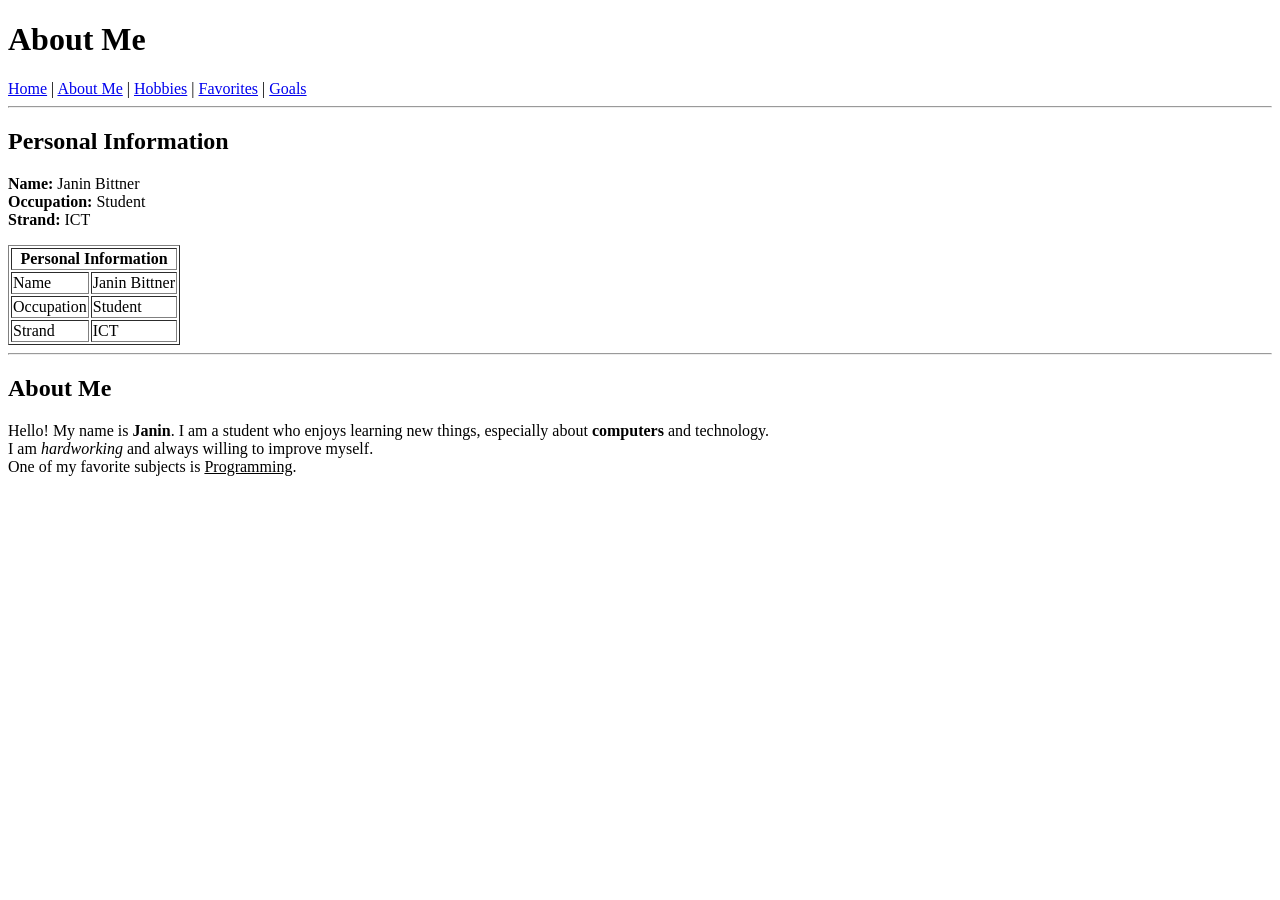
==== about.html @ 1b7e7f16 "Create about.html" ====
<!DOCTYPE html>
<html>
<head>
    <title>About Me</title>
</head>

<body>

<h1>About Me</h1>

<nav>
    <a href="index.html">Home</a> |
    <a href="about.html">About Me</a> |
    <a href="hobbies.html">Hobbies</a> |
    <a href="favorites.html">Favorites</a> |
    <a href="goals.html">Goals</a>
</nav>

<hr>

<h2>Personal Information</h2>

<p>
<b>Name:</b> Janin Bittner<br>
<b>Occupation:</b> Student<br>
<b>Strand:</b> ICT
</p>

<table border="1">
    <tr>
        <th colspan="2">Personal Information</th>
    </tr>
    <tr>
        <td>Name</td>
        <td>Janin Bittner</td>
    </tr>
    <tr>
        <td>Occupation</td>
        <td>Student</td>
    </tr>
    <tr>
        <td>Strand</td>
        <td>ICT</td>
    </tr>
</table>

<hr>

<h2>About Me</h2>

<p>
Hello! My name is <b>Janin</b>. I am a student who enjoys learning new things,
especially about <b>computers</b> and technology.<br>

I am <i>hardworking</i> and always willing to improve myself.<br>

One of my favorite subjects is <u>Programming</u>.
</p>

</body>
</html>
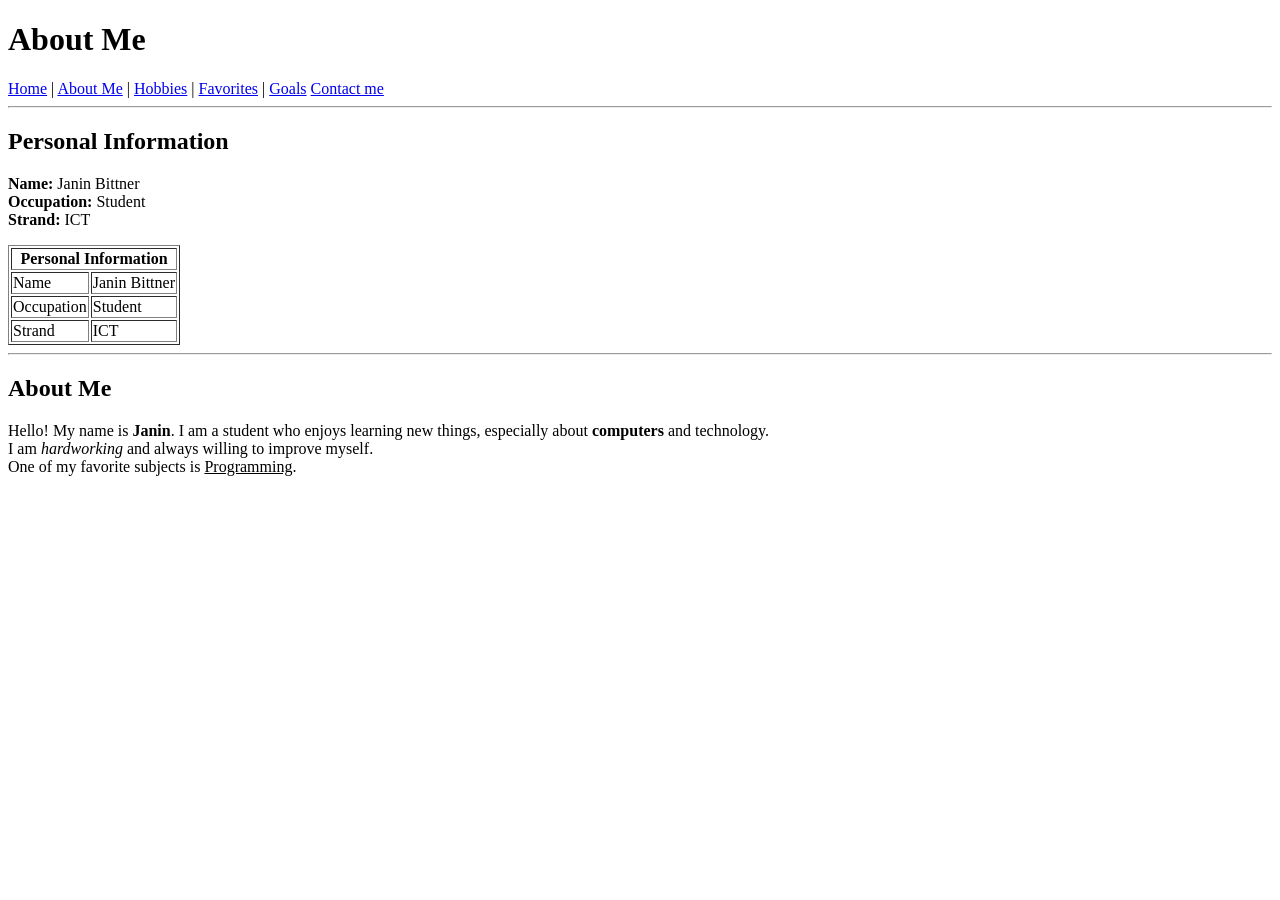
==== commit b3bef14c: "Update about.html" ====
--- a/about.html
+++ b/about.html
@@ -14,6 +14,7 @@
     <a href="hobbies.html">Hobbies</a> |
     <a href="favorites.html">Favorites</a> |
     <a href="goals.html">Goals</a>
+    <a href="contact.html">Contact me</a> 
 </nav>
 
 <hr>
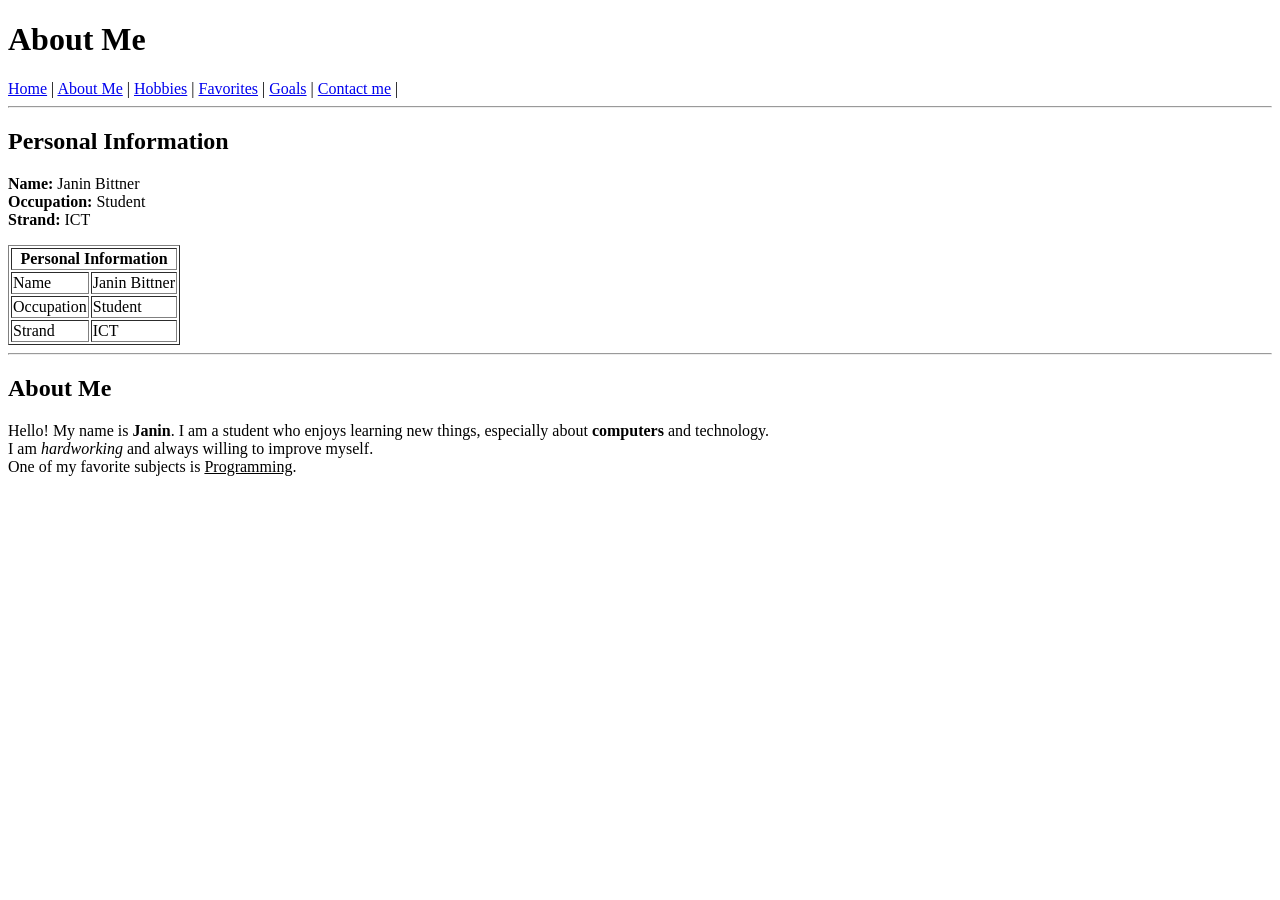
==== commit 4595d1aa: "Update about.html" ====
--- a/about.html
+++ b/about.html
@@ -13,8 +13,8 @@
     <a href="about.html">About Me</a> |
     <a href="hobbies.html">Hobbies</a> |
     <a href="favorites.html">Favorites</a> |
-    <a href="goals.html">Goals</a>
-    <a href="contact.html">Contact me</a> 
+    <a href="goals.html">Goals</a> |
+    <a href="contact.html">Contact me</a> |
 </nav>
 
 <hr>
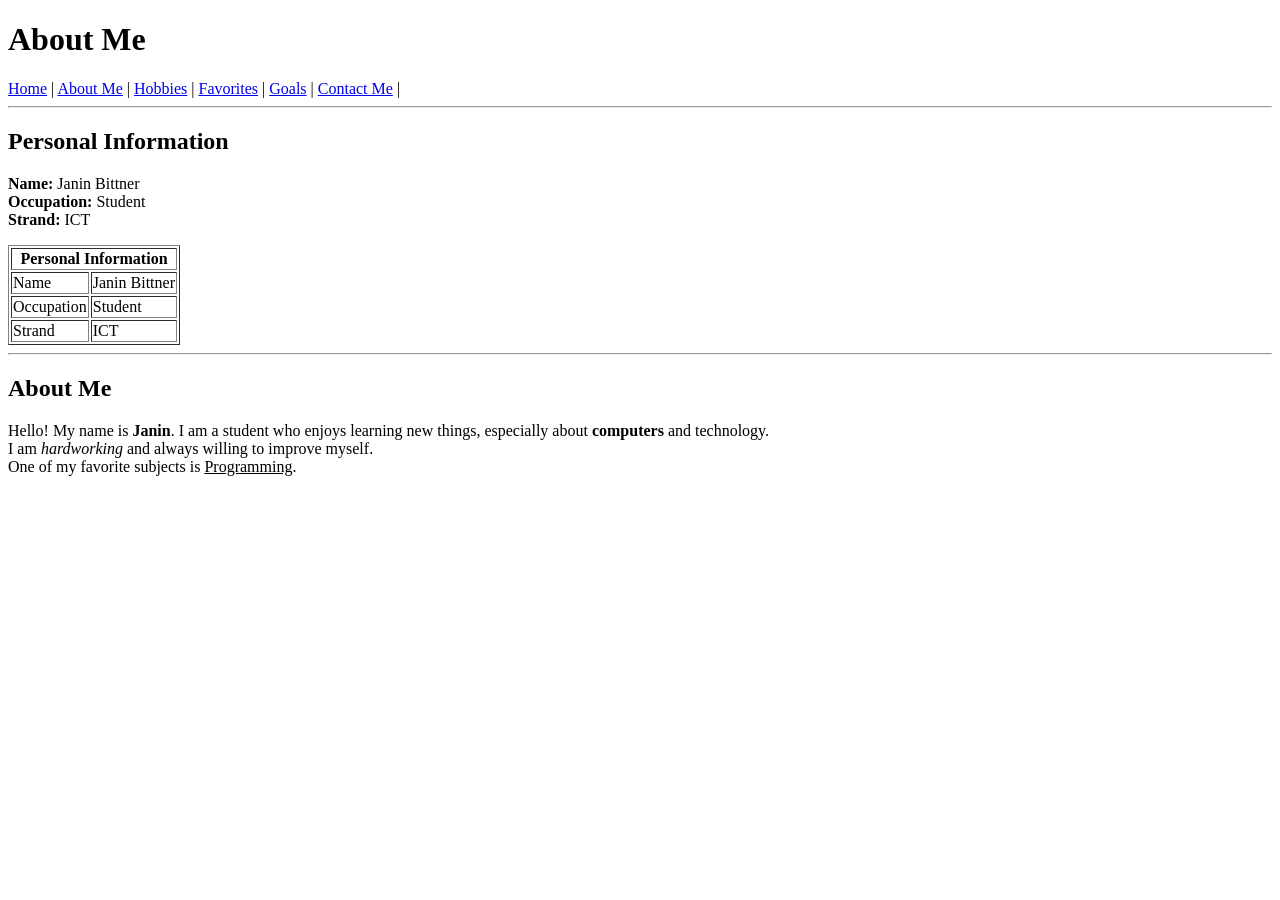
==== commit 8029c59e: "Update about.html" ====
--- a/about.html
+++ b/about.html
@@ -14,7 +14,7 @@
     <a href="hobbies.html">Hobbies</a> |
     <a href="favorites.html">Favorites</a> |
     <a href="goals.html">Goals</a> |
-    <a href="contact.html">Contact me</a> |
+    <a href="contact.html">Contact Me</a> |
 </nav>
 
 <hr>
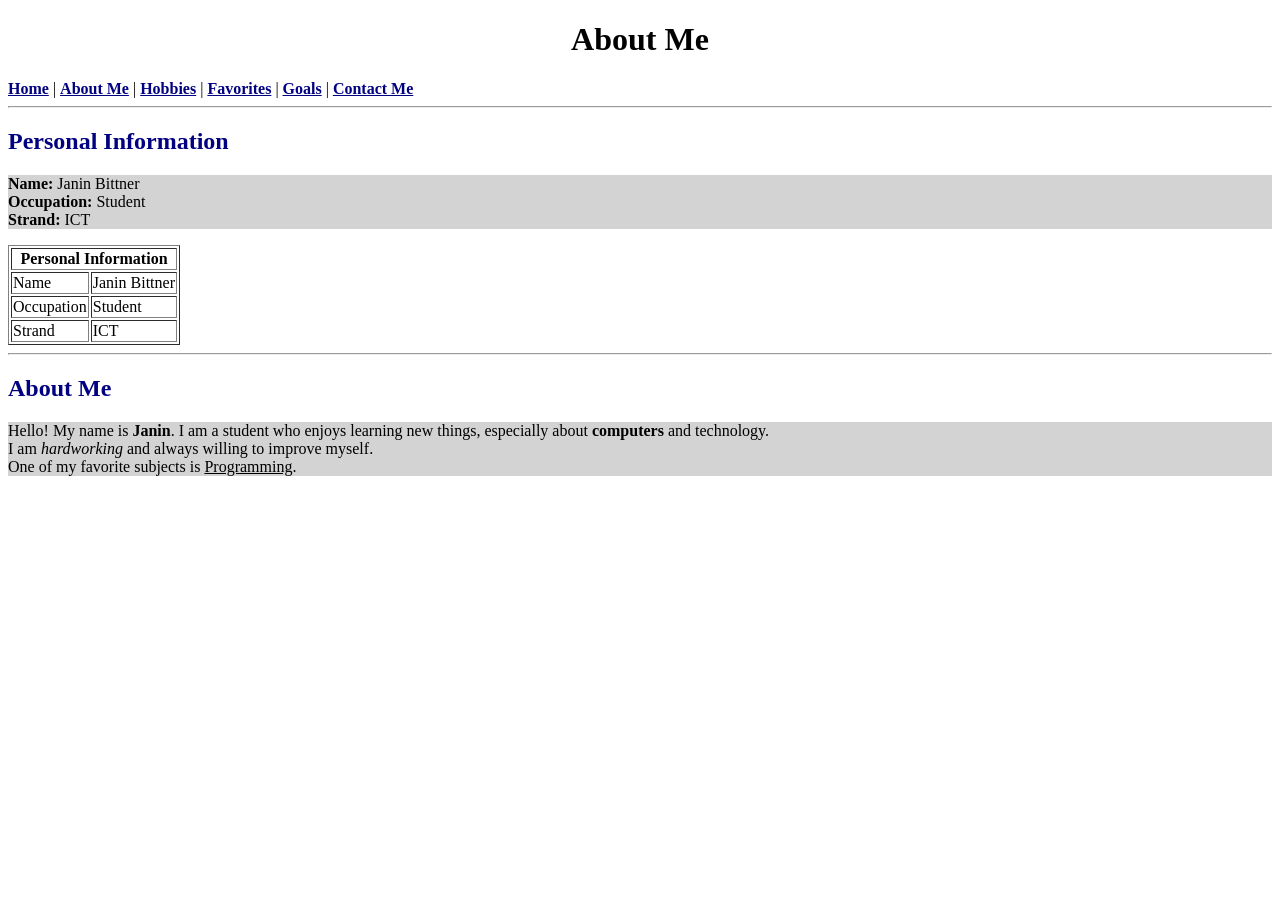
==== commit 93f4bd7b: "Add CSS classes to navigation and section titles" ====
--- a/about.html
+++ b/about.html
@@ -2,6 +2,7 @@
 <html>
 <head>
     <title>About Me</title>
+    <link rel="stylesheet" href="style.css">
 </head>
 
 <body>
@@ -9,19 +10,19 @@
 <h1>About Me</h1>
 
 <nav>
-    <a href="index.html">Home</a> |
-    <a href="about.html">About Me</a> |
-    <a href="hobbies.html">Hobbies</a> |
-    <a href="favorites.html">Favorites</a> |
-    <a href="goals.html">Goals</a> |
-    <a href="contact.html">Contact Me</a> |
+    <a class="nav-link" href="index.html">Home</a> |
+    <a class="nav-link" href="about.html">About Me</a> |
+    <a class="nav-link" href="hobbies.html">Hobbies</a> |
+    <a class="nav-link" href="favorites.html">Favorites</a> |
+    <a class="nav-link" href="goals.html">Goals</a> |
+    <a class="nav-link" href="contact.html">Contact Me</a>
 </nav>
 
 <hr>
 
-<h2>Personal Information</h2>
+<h2 class="section-title">Personal Information</h2>
 
-<p>
+<p class="profile-info">
 <b>Name:</b> Janin Bittner<br>
 <b>Occupation:</b> Student<br>
 <b>Strand:</b> ICT
@@ -47,9 +48,9 @@
 
 <hr>
 
-<h2>About Me</h2>
+<h2 class="section-title">About Me</h2>
 
-<p>
+<p class="profile-info">
 Hello! My name is <b>Janin</b>. I am a student who enjoys learning new things,
 especially about <b>computers</b> and technology.<br>
 
@@ -60,3 +61,4 @@
 
 </body>
 </html>
+
--- a/style.css
+++ b/style.css
@@ -0,0 +1,45 @@
+```css
+body {
+    color: black;
+}
+
+h1 {
+    text-align: center;
+}
+
+h2 {
+    color: navy;
+}
+
+.nav-link {
+    color: navy;
+    font-weight: bold;
+}
+
+.profile-info {
+    background-color: lightgray;
+}
+
+.section-title {
+    color: navy;
+    font-weight: bold;
+}
+
+.btn {
+    font-weight: bold;
+}
+
+.primary {
+    color: white;
+    background-color: navy;
+}
+
+#main-header {
+    background-color: lightgray;
+    text-align: center;
+}
+
+#contact-section {
+    background-color: lightgray;
+}
+```
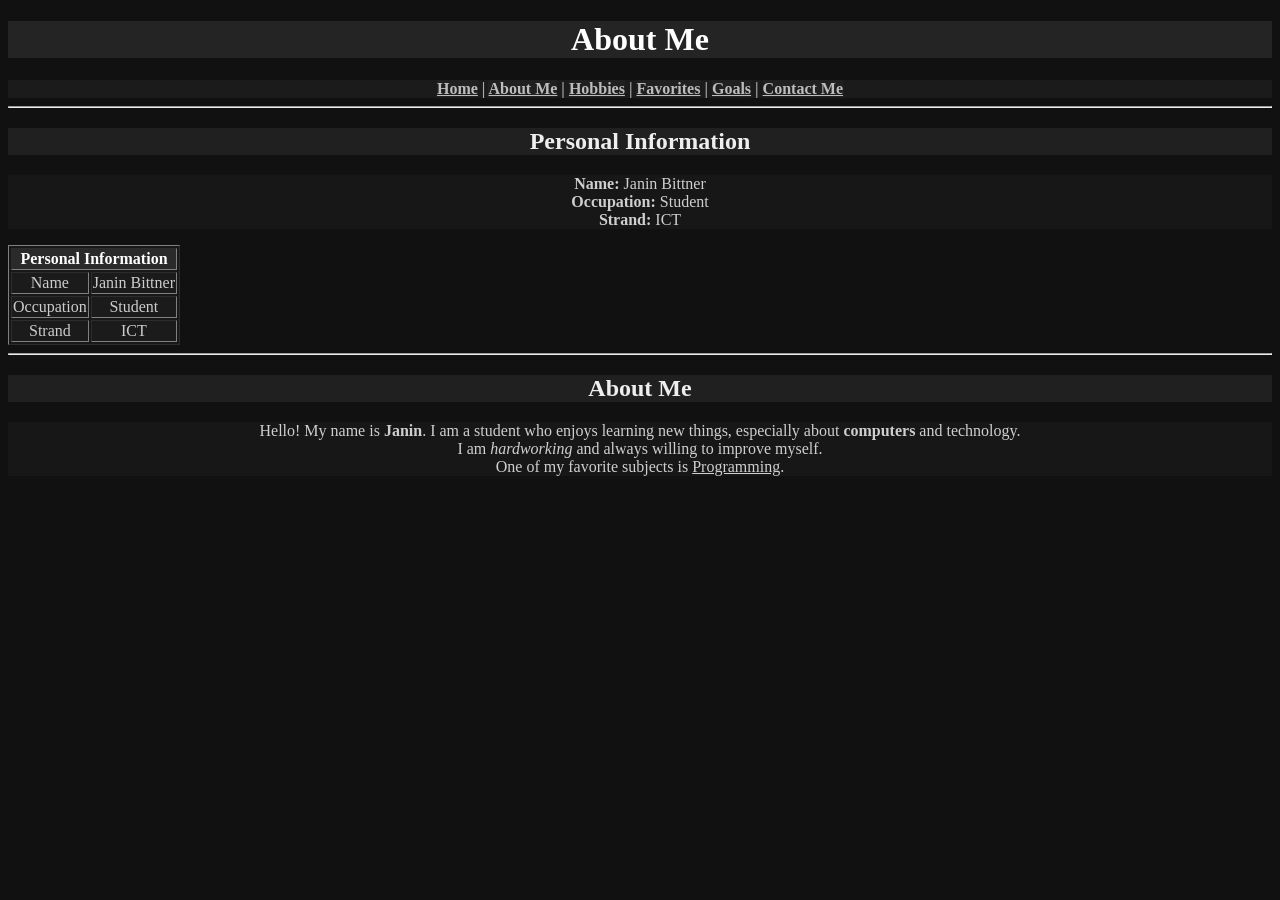
==== commit e0b4780d: "Update About Me section with new HTML structure" ====
--- a/about.html
+++ b/about.html
@@ -7,7 +7,7 @@
 
 <body>
 
-<h1>About Me</h1>
+<h1 id="main-header">About Me</h1>
 
 <nav>
     <a class="nav-link" href="index.html">Home</a> |
@@ -22,10 +22,10 @@
 
 <h2 class="section-title">Personal Information</h2>
 
-<p class="profile-info">
-<b>Name:</b> Janin Bittner<br>
-<b>Occupation:</b> Student<br>
-<b>Strand:</b> ICT
+<p class="info-text">
+    <b>Name:</b> Janin Bittner<br>
+    <b>Occupation:</b> Student<br>
+    <b>Strand:</b> ICT
 </p>
 
 <table border="1">
@@ -50,15 +50,14 @@
 
 <h2 class="section-title">About Me</h2>
 
-<p class="profile-info">
-Hello! My name is <b>Janin</b>. I am a student who enjoys learning new things,
-especially about <b>computers</b> and technology.<br>
+<p class="info-text">
+    Hello! My name is <b>Janin</b>. I am a student who enjoys learning new things,
+    especially about <b>computers</b> and technology.<br>
 
-I am <i>hardworking</i> and always willing to improve myself.<br>
+    I am <i>hardworking</i> and always willing to improve myself.<br>
 
-One of my favorite subjects is <u>Programming</u>.
+    One of my favorite subjects is <u>Programming</u>.
 </p>
 
 </body>
 </html>
-
--- a/style.css
+++ b/style.css
@@ -1,45 +1,131 @@
-```css
 body {
-    color: black;
+    color: #d9d9d9;
+    background-color: #111111;
+    text-align: center;
 }
 
 h1 {
+    color: #f2f2f2;
+    background-color: #1f1f1f;
     text-align: center;
+    font-weight: bold;
 }
 
 h2 {
-    color: navy;
+    color: #cfcfcf;
+    background-color: #181818;
+    text-align: center;
+    font-weight: bold;
+}
+
+p {
+    color: #c8c8c8;
+    background-color: #151515;
+    text-align: center;
+    font-weight: normal;
+}
+
+nav {
+    color: #aaaaaa;
+    background-color: #1b1b1b;
+    text-align: center;
+    font-weight: bold;
+}
+
+a {
+    color: #dcdcdc;
+    background-color: #222222;
+    text-align: center;
+    font-weight: bold;
+}
+
+.section-title {
+    color: #eeeeee;
+    background-color: #202020;
+    text-align: center;
+    font-weight: bold;
+}
+
+.info-text {
+    color: #cfcfcf;
+    background-color: #171717;
+    text-align: center;
+    font-weight: normal;
 }
 
 .nav-link {
-    color: navy;
+    color: #bdbdbd;
+    background-color: #202020;
+    text-align: center;
     font-weight: bold;
 }
 
-.profile-info {
-    background-color: lightgray;
-}
-
-.section-title {
-    color: navy;
-    font-weight: bold;
+.media-item {
+    color: #d5d5d5;
+    background-color: #191919;
+    text-align: center;
+    font-weight: normal;
 }
 
 .btn {
+    color: #eeeeee;
+    background-color: #252525;
+    text-align: center;
     font-weight: bold;
 }
 
 .primary {
-    color: white;
-    background-color: navy;
+    color: #ffffff;
+    background-color: #333333;
+    text-align: center;
+    font-weight: bold;
 }
 
 #main-header {
-    background-color: lightgray;
+    color: #ffffff;
+    background-color: #242424;
     text-align: center;
+    font-weight: bold;
 }
 
 #contact-section {
-    background-color: lightgray;
+    color: #dddddd;
+    background-color: #191919;
+    text-align: center;
+    font-weight: normal;
 }
-```
+
+table {
+    color: #d0d0d0;
+    background-color: #181818;
+    text-align: center;
+    font-weight: normal;
+}
+
+th {
+    color: #ffffff;
+    background-color: #2a2a2a;
+    text-align: center;
+    font-weight: bold;
+}
+
+td {
+    color: #cccccc;
+    background-color: #1b1b1b;
+    text-align: center;
+    font-weight: normal;
+}
+
+label {
+    color: #dddddd;
+    background-color: #1a1a1a;
+    text-align: center;
+    font-weight: bold;
+}
+
+input, select, textarea {
+    color: #222222;
+    background-color: #eeeeee;
+    text-align: left;
+    font-weight: normal;
+}
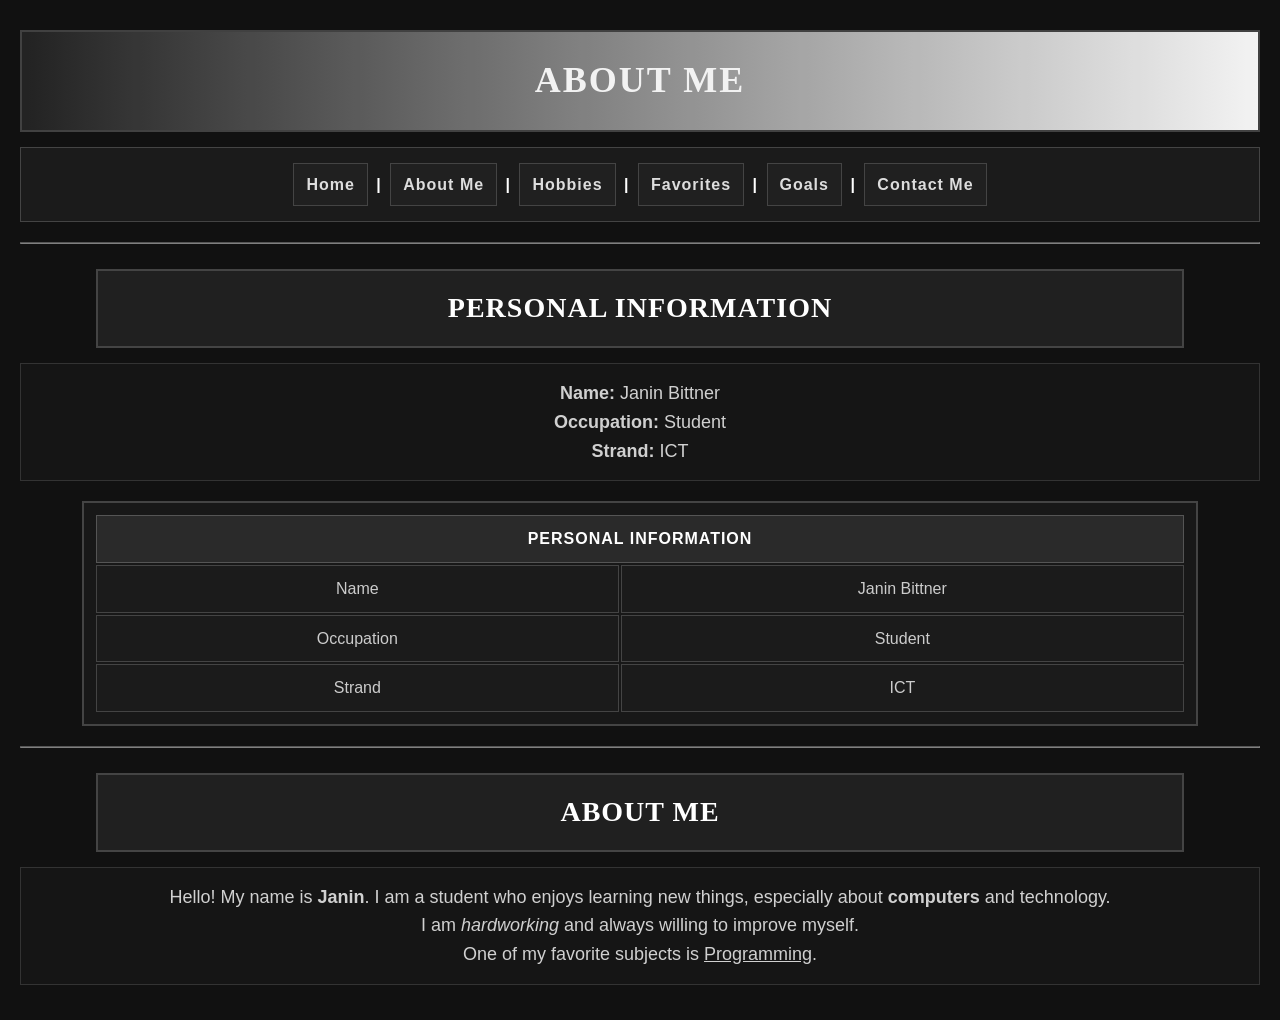
==== commit 21c140a8: "Update about.html" ====
--- a/about.html
+++ b/about.html
@@ -1,10 +1,11 @@
 <!DOCTYPE html>
 <html>
 <head>
-    <title>About Me</title>
+    <meta charset="UTF-8">
+    <meta name="viewport" content="width=device-width, initial-scale=1.0">
+    <title>Abou Me</title>
     <link rel="stylesheet" href="style.css">
 </head>
-
 <body>
 
 <h1 id="main-header">About Me</h1>
--- a/style.css
+++ b/style.css
@@ -2,104 +2,221 @@
     color: #d9d9d9;
     background-color: #111111;
     text-align: center;
-}
+    font-family: Arial, sans-serif;
+    line-height: 1.6;
+    margin: 0;
+    padding: 20px;
+}
+
 
 h1 {
-    color: #f2f2f2;
-    background-color: #1f1f1f;
-    text-align: center;
-    font-weight: bold;
-}
+    color: #ffffff;
+    background: linear-gradient(to right, #242424, #FFFFFF);
+    text-align: center;
+    font-family: Georgia, serif;
+    font-size: 36px;
+    font-weight: bold;
+    letter-spacing: 2px;
+    text-transform: uppercase;
+    opacity: 0.95;
+
+    width: auto;
+    height: auto;
+    padding: 20px;
+    margin: 10px auto 15px;
+    border: 2px solid #444444;
+
+    position: relative;
+    z-index: 2;
+}
+
 
 h2 {
-    color: #cfcfcf;
-    background-color: #181818;
-    text-align: center;
-    font-weight: bold;
-}
+    color: #eeeeee;
+    background-color: #1d1d1d;
+    text-align: center;
+    font-family: Georgia, serif;
+    font-size: 28px;
+    font-weight: bold;
+    text-transform: capitalize;
+
+    width: 85%;
+    padding: 12px;
+    margin: 25px auto 10px;
+    border: 1px solid #444444;
+}
+
 
 p {
-    color: #c8c8c8;
+    color: #d0d0d0;
     background-color: #151515;
     text-align: center;
+    font-family: Arial, sans-serif;
+    font-size: 18px;
     font-weight: normal;
-}
+    line-height: 1.6;
+
+    padding: 15px;
+    margin: 15px auto;
+    border: 1px solid #333333;
+}
+
 
 nav {
+    color: #ffffff;
+    background-color: #1b1b1b;
+    text-align: center;
+    font-family: Arial, sans-serif;
+    font-weight: bold;
+    letter-spacing: 1px;
+
+    padding: 12px;
+    margin: 10px auto;
+    border: 1px solid #444444;
+
+    position: relative;
+    z-index: 3;
+}
+
+
+nav ul {
+    list-style-type: none;
+    padding: 0;
+    margin: 0;
+}
+
+nav li {
+    display: inline-block;
+    margin: 5px;
+}
+
+
+a {
+    color: #dddddd;
+    background-color: #222222;
+    text-align: center;
+    font-weight: bold;
+    text-decoration: none;
+}
+
+
+a:link {
+    color: #dddddd;
+}
+
+a:visited {
     color: #aaaaaa;
-    background-color: #1b1b1b;
-    text-align: center;
-    font-weight: bold;
-}
-
-a {
-    color: #dcdcdc;
-    background-color: #222222;
-    text-align: center;
-    font-weight: bold;
-}
+}
+
+a:hover {
+    color: #ffffff;
+    background-color: #444444;
+}
+
+a:active {
+    color: #ffffff;
+    background-color: #666666;
+}
+
+
+.nav-link {
+    color: #dddddd;
+    background-color: #202020;
+    text-align: center;
+    font-family: Arial, sans-serif;
+    font-size: 16px;
+    font-weight: bold;
+    text-decoration: none;
+    letter-spacing: 1px;
+
+    display: inline-block;
+    padding: 8px 12px;
+    margin: 3px;
+    border: 1px solid #444444;
+}
+
 
 .section-title {
-    color: #eeeeee;
+    color: #ffffff;
     background-color: #202020;
     text-align: center;
-    font-weight: bold;
-}
+    font-family: Georgia, serif;
+    font-size: 28px;
+    font-weight: bold;
+    text-transform: uppercase;
+    letter-spacing: 1px;
+
+    width: 85%;
+    padding: 15px;
+    margin: 25px auto 10px;
+    border: 2px solid #444444;
+}
+
 
 .info-text {
-    color: #cfcfcf;
-    background-color: #171717;
-    text-align: center;
+    color: #d0d0d0;
+    background-color: #151515;
+    text-align: center;
+    font-family: Arial, sans-serif;
+    font-size: 18px;
     font-weight: normal;
-}
-
-.nav-link {
-    color: #bdbdbd;
-    background-color: #202020;
-    text-align: center;
-    font-weight: bold;
-}
+    line-height: 1.6;
+
+    padding: 15px;
+    margin: 15px auto;
+    border: 1px solid #333333;
+}
+
+
+.primary {
+    color: #ffffff;
+    background-color: #333333;
+    text-align: center;
+    font-weight: bold;
+    opacity: 0.95;
+
+    width: 250px;
+    height: auto;
+    padding: 8px;
+    margin: 15px 25px 15px 0;
+    border: 3px solid #555555;
+
+    float: left;
+    position: relative;
+    z-index: 1;
+}
+
 
 .media-item {
     color: #d5d5d5;
     background-color: #191919;
     text-align: center;
     font-weight: normal;
-}
-
-.btn {
-    color: #eeeeee;
-    background-color: #252525;
-    text-align: center;
-    font-weight: bold;
-}
-
-.primary {
-    color: #ffffff;
-    background-color: #333333;
-    text-align: center;
-    font-weight: bold;
-}
-
-#main-header {
-    color: #ffffff;
-    background-color: #242424;
-    text-align: center;
-    font-weight: bold;
-}
-
-#contact-section {
-    color: #dddddd;
-    background-color: #191919;
-    text-align: center;
-    font-weight: normal;
-}
+    opacity: 0.95;
+
+    display: block;
+    width: 90%;
+    max-width: 600px;
+    height: 350px;
+    padding: 8px;
+    margin: 15px auto;
+    border: 2px solid #444444;
+
+    position: relative;
+    z-index: 1;
+}
+
 
 table {
     color: #d0d0d0;
     background-color: #181818;
     text-align: center;
     font-weight: normal;
+
+    width: 90%;
+    margin: 20px auto;
+    padding: 10px;
+    border: 2px solid #444444;
 }
 
 th {
@@ -107,6 +224,11 @@
     background-color: #2a2a2a;
     text-align: center;
     font-weight: bold;
+    text-transform: uppercase;
+    letter-spacing: 1px;
+
+    padding: 10px;
+    border: 1px solid #555555;
 }
 
 td {
@@ -114,18 +236,504 @@
     background-color: #1b1b1b;
     text-align: center;
     font-weight: normal;
-}
+
+    padding: 10px;
+    border: 1px solid #444444;
+}
+
 
 label {
     color: #dddddd;
     background-color: #1a1a1a;
     text-align: center;
     font-weight: bold;
-}
-
-input, select, textarea {
+
+    display: inline-block;
+    padding: 5px;
+    margin: 5px;
+}
+
+
+input,
+select,
+textarea {
     color: #222222;
     background-color: #eeeeee;
     text-align: left;
     font-weight: normal;
-}
+    font-family: Arial, sans-serif;
+
+    padding: 8px;
+    margin: 5px;
+    border: 1px solid #555555;
+}
+
+
+b {
+    font-weight: bold;
+}
+
+
+hr {
+    opacity: 0.5;
+    margin: 20px auto;
+}
+
+
+#contact-section {
+    color: #dddddd;
+    background-color: #191919;
+    text-align: center;
+    font-weight: normal;
+    line-height: 1.6;
+
+    padding: 15px;
+    margin: 15px auto;
+    border: 1px solid #333333;
+}
+
+
+hr,
+h2,
+#contact-section {
+    clear: both;
+}
+.profile-wreath {
+    position: relative;
+    float: left;
+    width: 250px;
+    margin: 15px 25px 15px 0;
+}
+
+.profile-wreath .primary {
+    display: block;
+    float: none;
+    width: 100%;
+    height: auto;
+    margin: 0;
+    box-sizing: border-box;
+}
+
+.wreath-overlay {
+    position: absolute;
+    width: 140%;
+    height: 140%;
+    top: 50%;
+    left: 50%;
+    transform: translate(-50%, -50%);
+    z-index: 2;
+    pointer-events: none;
+}
+ 
+
+.gallery {
+    display: flex;
+    flex-wrap: wrap;
+    justify-content: center;
+    align-items: stretch;
+    gap: 20px;
+    width: 95%;
+    max-width: 1100px;
+    margin: 25px auto;
+}
+
+
+.gallery-item {
+    position: relative;
+    box-sizing: border-box;
+    width: 240px;
+    padding: 12px;
+    margin: 5px;
+    border: 2px solid #444444;
+    background-color: #1b1b1b;
+    transition: border-color 0.3s ease, transform 0.3s ease;
+}
+
+
+.gallery-item img {
+    display: block;
+    width: 100%;
+    height: 160px;
+    object-fit: cover;
+    padding: 4px;
+    margin: 0 auto;
+    box-sizing: border-box;
+    border: 1px solid #555555;
+    transition: opacity 0.3s ease;
+}
+
+
+.gallery-item p {
+    color: #d9d9d9;
+    background-color: #151515;
+    text-align: center;
+    font-size: 16px;
+    font-weight: bold;
+    padding: 10px;
+    margin: 10px 0 0;
+    border: 1px solid #333333;
+}
+
+
+.gallery-item:hover {
+    border-color: #ffffff;
+    transform: translateY(-4px);
+}
+
+.gallery-item:hover img {
+    opacity: 0.75;
+}
+
+
+.gallery-item:active {
+    border-color: #aaaaaa;
+    transform: scale(0.98);
+}
+
+
+.gallery-item::before {
+    content: "★";
+    position: absolute;
+    top: 5px;
+    left: 7px;
+    color: #ffffff;
+    font-size: 16px;
+    z-index: 1;
+}
+
+
+.gallery-item:hover::before {
+    content: "✦";
+    color: #cccccc;
+}
+
+
+.gallery-item::after {
+    content: "✧";
+    position: absolute;
+    bottom: 4px;
+    right: 7px;
+    color: #aaaaaa;
+    font-size: 16px;
+}
+
+
+.nav-link:focus {
+    outline: 2px solid #ffffff;
+    outline-offset: 3px;
+}
+
+.nav-link:active {
+    color: #ffffff;
+    background-color: #666666;
+}
+
+
+@media (max-width: 600px) {
+    .gallery {
+        width: 100%;
+        gap: 12px;
+    }
+
+    .gallery-item {
+        width: 100%;
+        max-width: 300px;
+    }
+
+
+ {
+    box-sizing: border-box;
+}
+
+
+body {
+    width: 100%;
+    max-width: 1400px;
+    margin: 0 auto;
+    padding: 20px;
+}
+
+
+h1 {
+    width: 100%;
+    font-size: clamp(24px, 4vw, 36px);
+    overflow-wrap: break-word;
+}
+
+h2,
+.section-title {
+    width: 90%;
+    max-width: 1000px;
+}
+
+
+p,
+.info-text {
+    width: 95%;
+    max-width: 1000px;
+    overflow-wrap: break-word;
+}
+
+
+nav {
+    width: 100%;
+    max-width: 1100px;
+}
+
+nav ul {
+    display: flex;
+    flex-wrap: wrap;
+    justify-content: center;
+    align-items: center;
+    gap: 8px;
+}
+
+nav li {
+    margin: 0;
+}
+
+.nav-link {
+    display: inline-block;
+    padding: 10px 14px;
+}
+
+
+.profile-wreath {
+    width: 250px;
+    max-width: 100%;
+}
+
+.profile-wreath .primary {
+    width: 100%;
+    height: auto;
+}
+
+
+.gallery {
+    display: flex;
+    flex-wrap: wrap;
+    justify-content: center;
+    gap: 20px;
+    width: 100%;
+}
+
+.gallery-item {
+    flex: 1 1 220px;
+    max-width: 280px;
+    min-width: 0;
+}
+
+.gallery-item img {
+    width: 100%;
+    height: 180px;
+    object-fit: cover;
+}
+
+
+table {
+    width: 95%;
+    max-width: 100%;
+    border-collapse: collapse;
+}
+
+th,
+td {
+    overflow-wrap: break-word;
+}
+
+
+.media-item {
+    display: block;
+    width: 100%;
+    max-width: 600px;
+    height: auto;
+    margin: 20px auto;
+}
+
+iframe.media-item {
+    aspect-ratio: 4 / 3;
+    min-height: 250px;
+}
+
+video.media-item {
+    aspect-ratio: 16 / 9;
+}
+
+
+#contact-section {
+    width: 95%;
+    max-width: 750px;
+    margin: 20px auto;
+    padding: 20px;
+}
+
+input:not([type="radio"]):not([type="checkbox"]):not([type="color"]):not([type="submit"]):not([type="reset"]),
+select,
+textarea {
+    max-width: 100%;
+}
+
+textarea {
+    width: 90%;
+    resize: vertical;
+}
+
+.btn {
+    display: inline-block;
+    float: none;
+    width: auto;
+    min-width: 120px;
+    padding: 10px 18px;
+    margin: 10px;
+    cursor: pointer;
+}
+
+
+@media screen and (max-width: 900px) {
+
+    body {
+        padding: 15px;
+    }
+
+    .gallery {
+        gap: 15px;
+    }
+
+    .gallery-item {
+        flex-basis: 200px;
+    }
+
+    .profile-wreath {
+        width: 220px;
+    }
+
+}
+
+
+@media screen and (max-width: 600px) {
+
+    body {
+        padding: 10px;
+    }
+
+    h1 {
+        font-size: 25px;
+        padding: 15px 8px;
+        letter-spacing: 1px;
+    }
+
+    h2,
+    .section-title {
+        width: 100%;
+        font-size: 21px;
+        padding: 10px;
+    }
+
+    p,
+    .info-text {
+        width: 100%;
+        font-size: 16px;
+        padding: 12px;
+    }
+
+    nav {
+        padding: 10px 5px;
+    }
+
+    nav ul {
+        flex-direction: column;
+        gap: 8px;
+    }
+
+    nav li,
+    .nav-link {
+        width: 100%;
+    }
+
+    .nav-link {
+        padding: 10px;
+        margin: 0;
+    }
+
+    .profile-wreath {
+        float: none;
+        width: 200px;
+        margin: 25px auto;
+    }
+
+    .gallery {
+        gap: 12px;
+    }
+
+    .gallery-item {
+        flex: 1 1 100%;
+        max-width: 350px;
+        margin: 5px auto;
+    }
+
+    .gallery-item img {
+        height: 200px;
+    }
+
+    table {
+        width: 100%;
+        font-size: 14px;
+    }
+
+    th,
+    td {
+        padding: 8px 5px;
+    }
+
+    #contact-section {
+        width: 100%;
+        padding: 12px;
+    }
+
+    textarea {
+        width: 100%;
+    }
+
+    .btn {
+        width: 100%;
+        margin: 6px 0;
+    }
+
+    iframe.media-item {
+        min-height: 230px;
+    }
+
+}
+
+
+@media screen and (max-width: 360px) {
+
+    h1 {
+        font-size: 21px;
+    }
+
+    h2,
+    .section-title {
+        font-size: 19px;
+    }
+
+    .gallery-item img {
+        height: 160px;
+    }
+
+}
+
+
+@media (prefers-reduced-motion: reduce) {
+
+    *,
+    *::before,
+    *::after {
+        scroll-behavior: auto !important;
+        animation-duration: 0.01ms !important;
+        transition-duration: 0.01ms !important;
+    }
+
+}
+
+
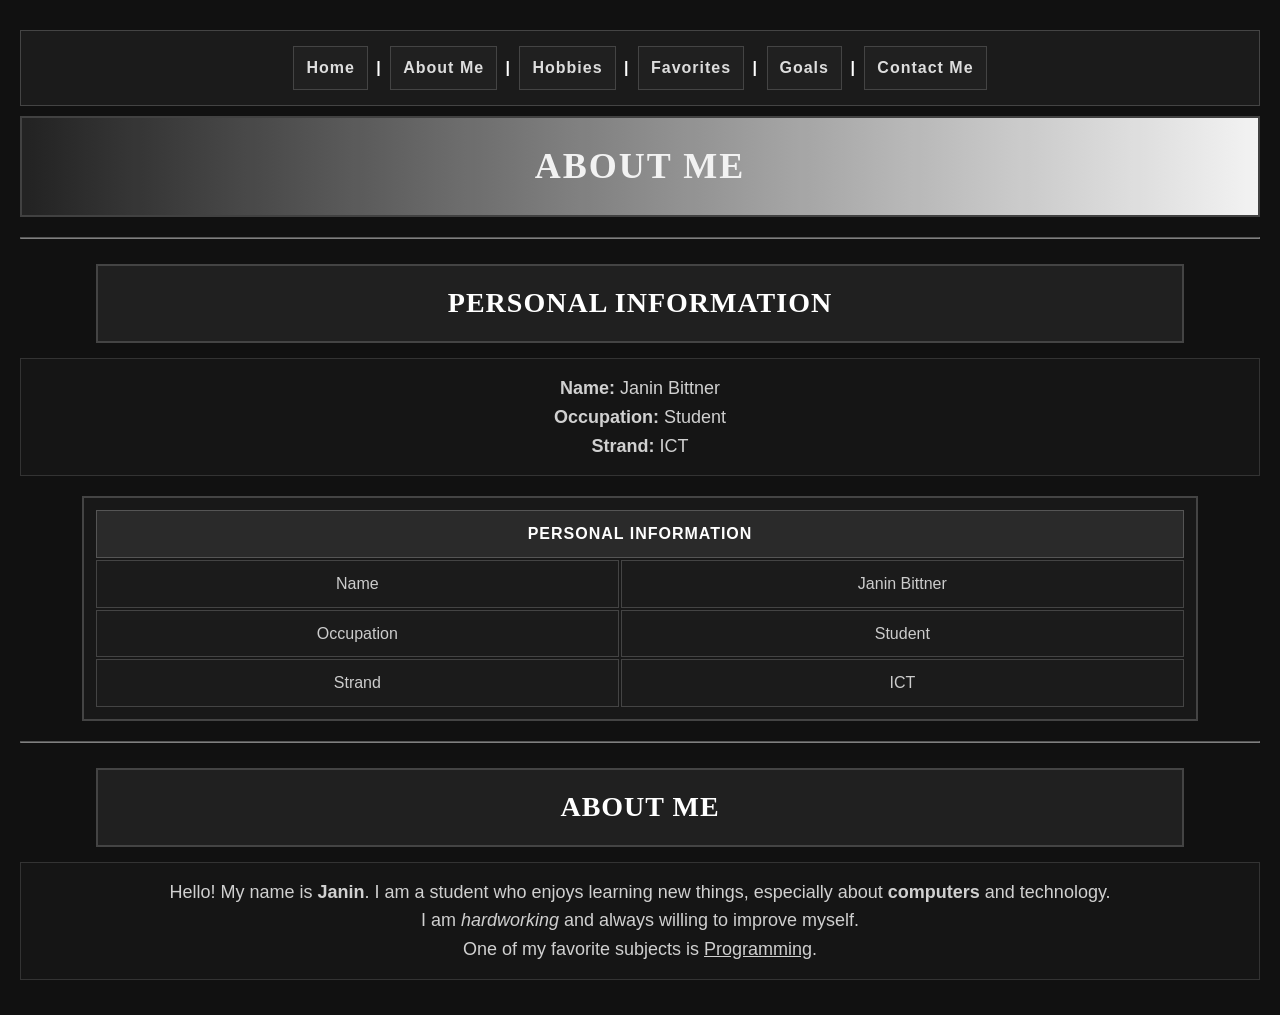
==== commit 5b032140: "Update about.html" ====
--- a/about.html
+++ b/about.html
@@ -1,14 +1,16 @@
+
 <!DOCTYPE html>
-<html>
+<html lang="en">
 <head>
     <meta charset="UTF-8">
     <meta name="viewport" content="width=device-width, initial-scale=1.0">
-    <title>Abou Me</title>
+
+    <meta name="description" content="Learn more about Janin Bittner, an ICT student interested in computers, programming, and technology.">
+
+    <title>About Me - Janin Bittner</title>
     <link rel="stylesheet" href="style.css">
 </head>
 <body>
-
-<h1 id="main-header">About Me</h1>
 
 <nav>
     <a class="nav-link" href="index.html">Home</a> |
@@ -18,6 +20,10 @@
     <a class="nav-link" href="goals.html">Goals</a> |
     <a class="nav-link" href="contact.html">Contact Me</a>
 </nav>
+
+<main>
+
+<h1 id="main-header">About Me</h1>
 
 <hr>
 
@@ -60,5 +66,7 @@
     One of my favorite subjects is <u>Programming</u>.
 </p>
 
+</main>
+
 </body>
 </html>
